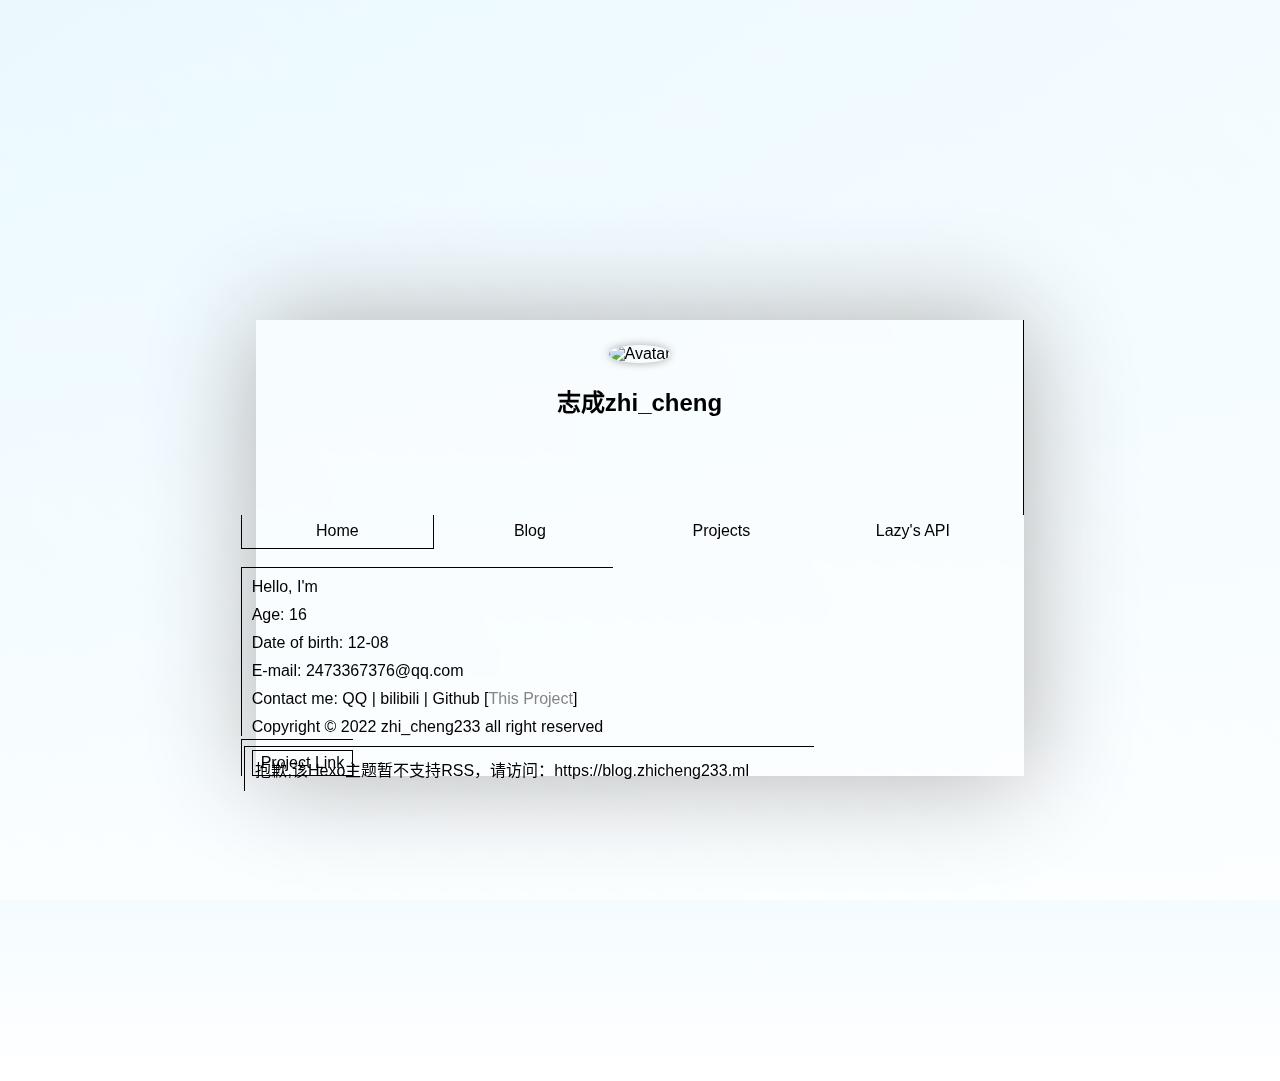
==== index.html @ f0f12250 "null" ====
﻿<!DOCTYPE html>
<html lang="zh-CN">

<head>
	<meta http-equiv="Content-Type" content="text/html; charset=UTF-8">
	<meta http-equiv="X-UA-Compatible" content="IE=edge">
	<meta name="viewport" content="width=device-width, initial-scale=1">
	<meta http-equiv="Cache-Control" content="no-siteapp">
	<meta name="keywords" content="志成zhi_cheng,zhi_cheng233,志成zhi_cheng's Home,志成home,ZChome,home,志成的主页">
	<meta name="description" content="Hello, I'm 志成zhi_cheng. Welcome to my homepage.">
	<meta name="author" content="志成zhi_cheng">
	<title>志成zhi_cheng's Home</title>
	<link id="favicon" rel="icon" href="https://img.gejiba.com/images/539302e7ed0aeefb9620cc6c4b8bc841.jpg">
	<!--https://img.gejiba.com/images/539302e7ed0aeefb9620cc6c4b8bc841.jpg-->
	<link rel="stylesheet" href="./css/home.css">
	<link
		href="https://font.sec.miui.com/font/css?family=MiSans:400,500,600,700:Chinese_Simplify,Latin,Chinese_Traditional&amp;display=swap"
		rel="stylesheet">
	<link href="https://lf9-cdn-tos.bytecdntp.com/cdn/expire-1-M/bootstrap/5.1.3/css/bootstrap-grid.min.css"
		type="text/css" rel="stylesheet" />
	<link href="https://cdn.bootcss.com/aplayer/1.10.1/APlayer.min.css" rel="stylesheet">
	<script src="https://cdn.bootcss.com/aplayer/1.10.1/APlayer.min.js"></script>
	<script src="https://cdn.jsdelivr.net/npm/meting@2.0.1/dist/Meting.min.js"></script>
</head>

<body>
	<meting-js
    server="netease"
	type="playlist"
	autoplay="true"
	fixed="true"
	mutex="false"
	order="random"
	id="7576464272">
	</meting-js>

	<div class="bg"></div>
	<div class="container">
		<div class="main-box">
			<div class="row">
				<div class="col-md-3">
					<div class="box-left">
						<img src="https://i.postimg.cc/K8KXxgTQ/image.jpg" alt="Avatar"
							title="不可以rua！">
						<h2>志成zhi_cheng</h2>
					</div>

				</div>
				<div class="col-md-9">
					<div class="box-right">
						<ul class="nav-bar">
							<li class="nav-item nav-active" id="home">
								<a href="javascript:goHome();">Home</a>
							</li>
							<li class="nav-item" id="blog">
								<a href="javascript:goBlog();">Blog</a>
							</li>
							<li class="nav-item" id="projects">
								<a href="javascript:goProjects();">Projects</a>
							</li>
							<li class="nav-item">
								<a href="https://api.imlazy.ink" target="_blank">Lazy's API</a>
							</li>
						</ul>
						<div class="box-content" id="homeの">
							<p>Hello, I'm <span id="hi"></span></p>
							<p>Age: 16</p>
							<p>Date of birth: 12-08</p>
							<p>E-mail: <a href="mailto:2473367376@qq.com">2473367376@qq.com</a></p>
							<p>Contact me: <a href="http://wpa.qq.com/msgrd?v=3&uin=2473367376&site=qq&menu=yes"
									target="_blank">QQ</a> | <a href="https://space.bilibili.com/350354944"
									target="_blank">bilibili</a> | <a href="https://github.com/zhicheng233"
									target="_blank">Github</a> [<a href="https://github.com/LazyCreeper/LightPage"
									target="_blank" style="color: #858585;">This Project</a>]</p>
							<p>Copyright &copy; 2022 zhi_cheng233 all right reserved</p>
						</div>

						<div class="box-content" id="blogの">
							<div id="blogs" style="display: inline-grid;">
								<!-- <p>加载不出？试试访问：<a href="https://blog.zhicheng233.ml" target="_blank">https://blog.zhicheng233.ml</a></p> -->
								<p>抱歉,该Hexo主题暂不支持RSS，请访问：<a href="https://blog.zhicheng233.ml" target="_blank">https://blog.zhicheng233.ml</a></p>
							</div>
						</div>

						<div class="box-content" id="projectsの">
							<div class="box-item"><a href="https://blog.zhicheng233.ml/project" target="_blank">Project Link</a></div>
							<!-- <div class="box-item"><a href="https://blog.imlazy.ink:233/" target="_blank">Lazy's Blog</a>
							</div>
							<div class="box-item"><a href="https://api.imlazy.ink" target="_blank">雫 API</a></div>
							<div class="box-item"><a href="https://mcsm.imlazy.ink" target="_blank">MCSManager 文档</a>
							</div>
							<div class="box-item"><a href="https://live.lazy.ink" target="_blank">Lazy's Live</a></div>
							<div class="box-item"><a href="https://blog.imlazy.ink:233/index.php/archives/335/"
									target="_blank">MCSM9 Vivid主题</a></div>
							<div class="box-item"><a href="https://blog.imlazy.ink:233/index.php/archives/253/"
									target="_blank">MCSM9 二次元主题</a></div>
							<div class="box-item"><a href="https://blog.imlazy.ink:233/index.php/archives/38/"
									target="_blank">宝塔面板二次元主题</a></div>
							<div class="box-item"><a href="https:///blog.imlazy.ink:233/index.php/archives/382/"
									target="_blank">宝塔面板 Vivid主题</a></div> -->
						</div> 
					</div>
				</div>
			</div>
		</div>
	</div>

	<script src="https://lf9-cdn-tos.bytecdntp.com/cdn/expire-1-M/jquery/3.6.0/jquery.min.js"
		type="application/javascript"></script>
	<script src="https://lf9-cdn-tos.bytecdntp.com/cdn/expire-1-M/bootstrap/5.1.3/js/bootstrap.min.js"
		type="application/javascript"></script>
	<script src="https://lf3-cdn-tos.bytecdntp.com/cdn/expire-1-M/typed.js/2.0.12/typed.min.js"
		type="application/javascript"></script>
	<script>
		$("#blogの").hide();
		$("#projectsの").hide();
	</script>
	<script src="./js/home.js" type="application/javascript"></script>
</body>

</html>
---- css/home.css ----
body {
    margin: 0;
    font-family: MiSans, sans-serif;
    background: linear-gradient(180deg, #00b1ff40, #ffffff) no-repeat;
}

a {
    color: unset;
    text-decoration: none;
    transition: all 0.5s;
}

a:hover {
    color: #ff386e;
}

::-webkit-scrollbar {
    width: 5px;
}

::-webkit-scrollbar-track {
    background-color: #0000001a;
}

::-webkit-scrollbar-thumb {
    -webkit-box-shadow: inset 0 0 6px #00000080;
}

::selection {
    background: #000;
    color: #fff
}

.bg {
    background: linear-gradient(45deg, #ffffff99, #ffffffcc), url("https://api.imlazy.ink/img") no-repeat;
    background-size: cover;
    position: fixed;
    width: 100%;
    height: 100%;
    z-index: -3;
    top: 0;
}

/* Index box */

.main-box {
    background-color: #ffffff66;
    backdrop-filter: blur(5px);
    box-shadow: 0 0 100px #b0b0b0;
    margin: 25% auto 25% auto;
    width: 60%;
}

.box-left {
    border-right: 1px solid;
    text-align: center;
    padding: 25px 10% 10%
}

.box-left img {
    border-radius: 50%;
    width: 100%;
    box-shadow: 0 0 10px #aaa;
    cursor: wait;
}

.box-left img:hover {
    transform: rotate(360deg);
    transition-delay: 0.2s;
    transition-duration: 1s;
}

.box-left h1 {
    font-weight: 400;
}

#blogの {
    width: 74%;
    max-height: 80%;
    overflow-y: auto;
    position: fixed;
    margin: 2% 0 0 -1.5%;
}

.box-content {
    margin: 2.4% 0 -2% -2%;
    border-left: 1px solid;
    border-top: 1px solid;
    width: fit-content;
}

.box-content p {
    padding: 0;
    margin: 10px;
}

.box-item {
    padding: 3px 8px;
    border: 1px solid;
    margin: 10px 0 0 10px;
    display: inline-block;
    transition: all 0.4s;
}

.box-item:hover {
    padding: 3px 15px;
    box-shadow: 0 0 10px #afafaf;
}

/* Nav */
.nav-bar {
    margin: 0 0 0 -2%;
    padding-left: 0;
    max-width: 100%;
    display: flex;
}

.nav-item {
    list-style-type: none;
    width: 100%;
    padding: 1% 4% 1% 4%;
    display: inline-grid;
    text-align: center;
}

.nav-active {
    border-bottom: 1px solid;
    border-left: 1px solid;
    border-right: 1px solid;
    font-weight: 500;
}

/* Phone */
@media (max-width: 768px) {
    .container {
        padding: 0 !important;
    }

    .bg {
        background: linear-gradient(45deg, #ffffff99, #ffffffcc), url("https://api.imlazy.ink/img-phone") no-repeat;
        background-size: cover;
    }

    .main-box {
        width: 80%;
    }

    .box-left {
        border: 0;
    }

    .box-content {
        border-top: 0;
        border-left: 0;
        margin: 0;
        width: 88%;
    }

    .nav-bar {
        margin: 0;
    }

    .nav-item {
        border-bottom: 1px solid;
    }

    .nav-active {
        border-bottom: 0;
        border-top: 1px solid;
    }

    .box-item a {
        display: block;
    }

    #blogの {
        width: 100%;
        text-align: center;
        position: unset;
    }

    #blogの .box-item {
        margin: 10px;
    }
}

/* Dark Mode*/
@media (prefers-color-scheme: dark) {
    body {
        color: #dadada
    }

    ::-webkit-scrollbar-track {
        background-color: #ffffff1a;
    }
    
    ::-webkit-scrollbar-thumb {
        -webkit-box-shadow: inset 0 0 6px #ffffff80;
    }

    ::selection {
        background: #fff;
        color: #000
    }

    .bg {
        background: linear-gradient(45deg, #00000099, #000000cc), url("https://api.imlazy.ink/img") no-repeat;
        background-size: cover;
    }

    .main-box {
        background-color: #00000066;
        box-shadow: 0 0 20px #00000054;
    }

    @media (max-width: 768px) {
        .bg {
            background: linear-gradient(45deg, #00000099, #000000cc), url("https://api.imlazy.ink/img-phone") no-repeat;
            background-size: cover;
        }
        
    }
}
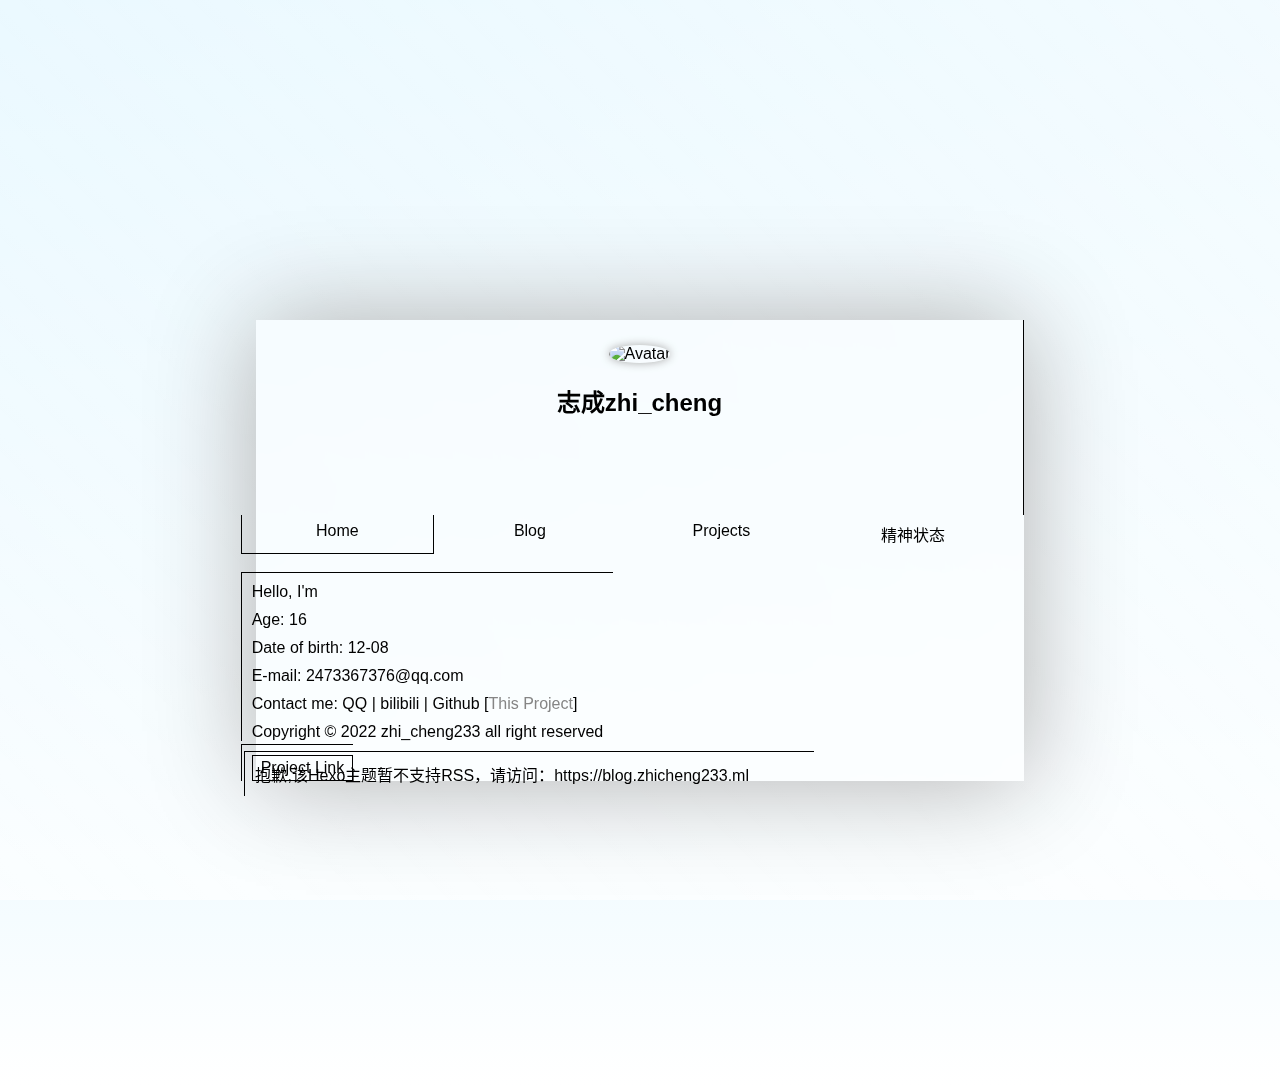
==== commit 04772d44: "null" ====
--- a/index.html
+++ b/index.html
@@ -10,7 +10,7 @@
 	<meta name="description" content="Hello, I'm 志成zhi_cheng. Welcome to my homepage.">
 	<meta name="author" content="志成zhi_cheng">
 	<title>志成zhi_cheng's Home</title>
-	<link id="favicon" rel="icon" href="https://img.gejiba.com/images/539302e7ed0aeefb9620cc6c4b8bc841.jpg">
+	<link id="favicon" rel="icon" href="https://blog.zhicheng233.ml/image/ZCLOGO.jpg">
 	<!--https://img.gejiba.com/images/539302e7ed0aeefb9620cc6c4b8bc841.jpg-->
 	<link rel="stylesheet" href="./css/home.css">
 	<link
@@ -24,23 +24,26 @@
 </head>
 
 <body>
+	
 	<meting-js
-    server="netease"
+	server="netease"
 	type="playlist"
 	autoplay="true"
 	fixed="true"
+	order="random"
 	mutex="false"
-	order="random"
 	id="7576464272">
+
 	</meting-js>
 
+	
 	<div class="bg"></div>
 	<div class="container">
 		<div class="main-box">
 			<div class="row">
 				<div class="col-md-3">
 					<div class="box-left">
-						<img src="https://i.postimg.cc/K8KXxgTQ/image.jpg" alt="Avatar"
+						<img src="https://blog.zhicheng233.ml/image/ZCLOGO.jpg" alt="Avatar"
 							title="不可以rua！">
 						<h2>志成zhi_cheng</h2>
 					</div>
@@ -59,7 +62,7 @@
 								<a href="javascript:goProjects();">Projects</a>
 							</li>
 							<li class="nav-item">
-								<a href="https://api.imlazy.ink" target="_blank">Lazy's API</a>
+								<a href="./jszt/2023.1.25.jpg" target="_blank">精神状态</a>
 							</li>
 						</ul>
 						<div class="box-content" id="homeの">
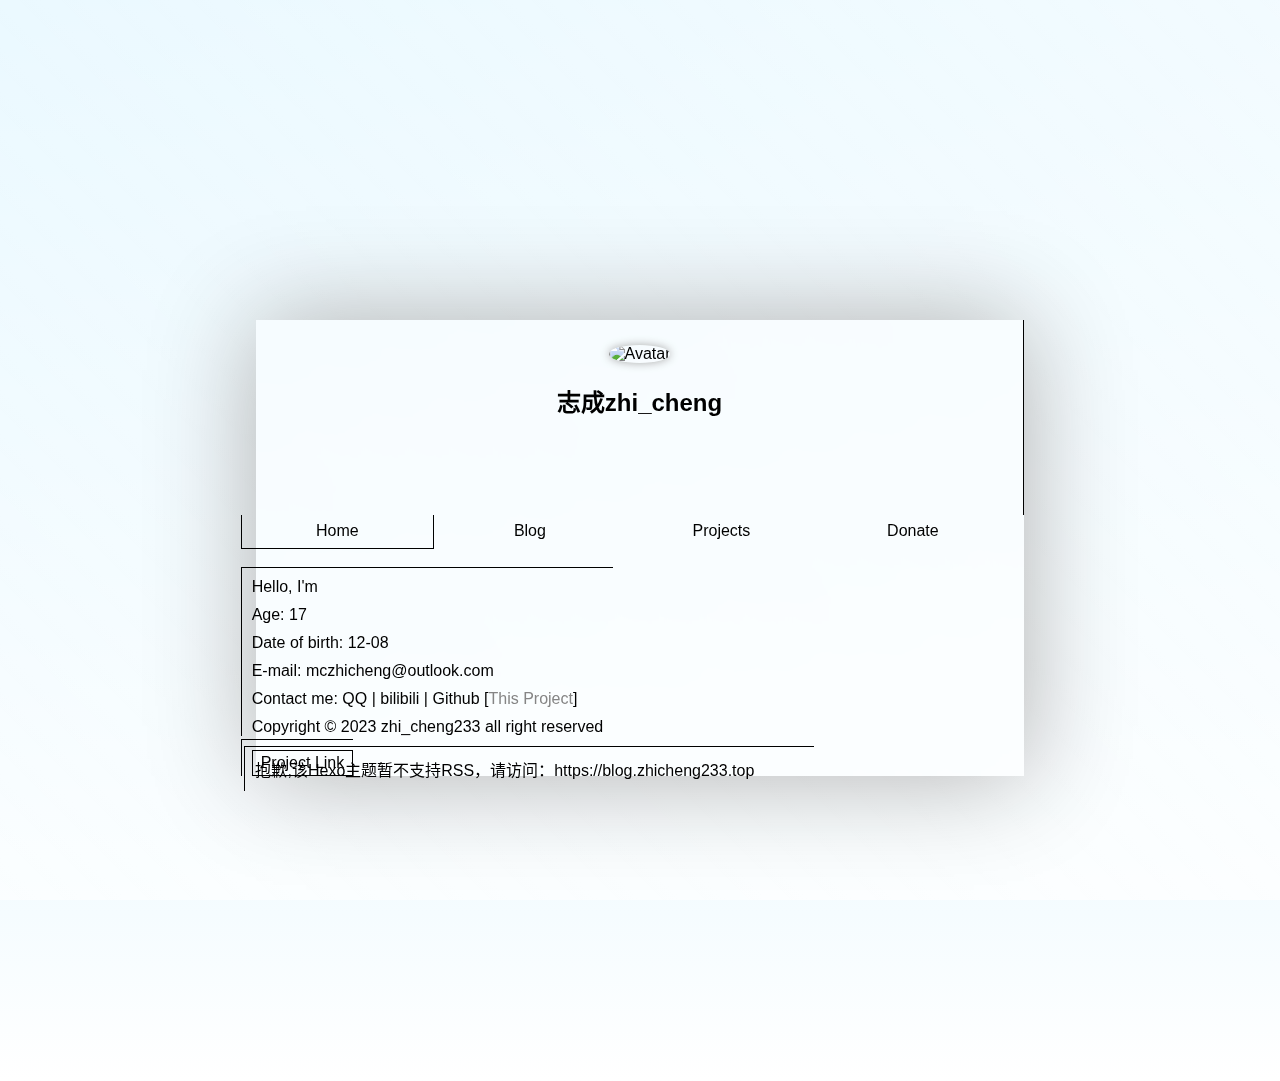
==== commit e5f0e422: "New domain back" ====
--- a/index.html
+++ b/index.html
@@ -10,7 +10,7 @@
 	<meta name="description" content="Hello, I'm 志成zhi_cheng. Welcome to my homepage.">
 	<meta name="author" content="志成zhi_cheng">
 	<title>志成zhi_cheng's Home</title>
-	<link id="favicon" rel="icon" href="https://blog.zhicheng233.ml/image/ZCLOGO.jpg">
+	<link id="favicon" rel="icon" href="https://zhicheng233.top/image/ZCLOGO.jpg">
 	<!--https://img.gejiba.com/images/539302e7ed0aeefb9620cc6c4b8bc841.jpg-->
 	<link rel="stylesheet" href="./css/home.css">
 	<link
@@ -43,7 +43,7 @@
 			<div class="row">
 				<div class="col-md-3">
 					<div class="box-left">
-						<img src="https://blog.zhicheng233.ml/image/ZCLOGO.jpg" alt="Avatar"
+						<img src="https://blog.zhicheng233.top/image/ZCLOGO.jpg" alt="Avatar"
 							title="不可以rua！">
 						<h2>志成zhi_cheng</h2>
 					</div>
@@ -62,31 +62,31 @@
 								<a href="javascript:goProjects();">Projects</a>
 							</li>
 							<li class="nav-item">
-								<a href="./jszt/2023.1.25.jpg" target="_blank">精神状态</a>
+								<a href="./Donate" target="_blank">Donate</a>
 							</li>
 						</ul>
 						<div class="box-content" id="homeの">
 							<p>Hello, I'm <span id="hi"></span></p>
-							<p>Age: 16</p>
+							<p>Age: 17</p>
 							<p>Date of birth: 12-08</p>
-							<p>E-mail: <a href="mailto:2473367376@qq.com">2473367376@qq.com</a></p>
+							<p>E-mail: <a href="mailto:mczhicheng@outlook.com">mczhicheng@outlook.com</a></p>
 							<p>Contact me: <a href="http://wpa.qq.com/msgrd?v=3&uin=2473367376&site=qq&menu=yes"
 									target="_blank">QQ</a> | <a href="https://space.bilibili.com/350354944"
 									target="_blank">bilibili</a> | <a href="https://github.com/zhicheng233"
 									target="_blank">Github</a> [<a href="https://github.com/LazyCreeper/LightPage"
 									target="_blank" style="color: #858585;">This Project</a>]</p>
-							<p>Copyright &copy; 2022 zhi_cheng233 all right reserved</p>
+							<p>Copyright &copy; 2023 zhi_cheng233 all right reserved</p>
 						</div>
 
 						<div class="box-content" id="blogの">
 							<div id="blogs" style="display: inline-grid;">
-								<!-- <p>加载不出？试试访问：<a href="https://blog.zhicheng233.ml" target="_blank">https://blog.zhicheng233.ml</a></p> -->
-								<p>抱歉,该Hexo主题暂不支持RSS，请访问：<a href="https://blog.zhicheng233.ml" target="_blank">https://blog.zhicheng233.ml</a></p>
+								<!-- <p>加载不出？试试访问：<a href="https://zhicheng233.top" target="_blank">https://zhicheng233.top</a></p> -->
+								<p>抱歉,该Hexo主题暂不支持RSS，请访问：<a href="https://blog.zhicheng233.top" target="_blank">https://blog.zhicheng233.top</a></p>
 							</div>
 						</div>
 
 						<div class="box-content" id="projectsの">
-							<div class="box-item"><a href="https://blog.zhicheng233.ml/project" target="_blank">Project Link</a></div>
+							<div class="box-item"><a href="https://blog.zhicheng233.top/project" target="_blank">Project Link</a></div>
 							<!-- <div class="box-item"><a href="https://blog.imlazy.ink:233/" target="_blank">Lazy's Blog</a>
 							</div>
 							<div class="box-item"><a href="https://api.imlazy.ink" target="_blank">雫 API</a></div>
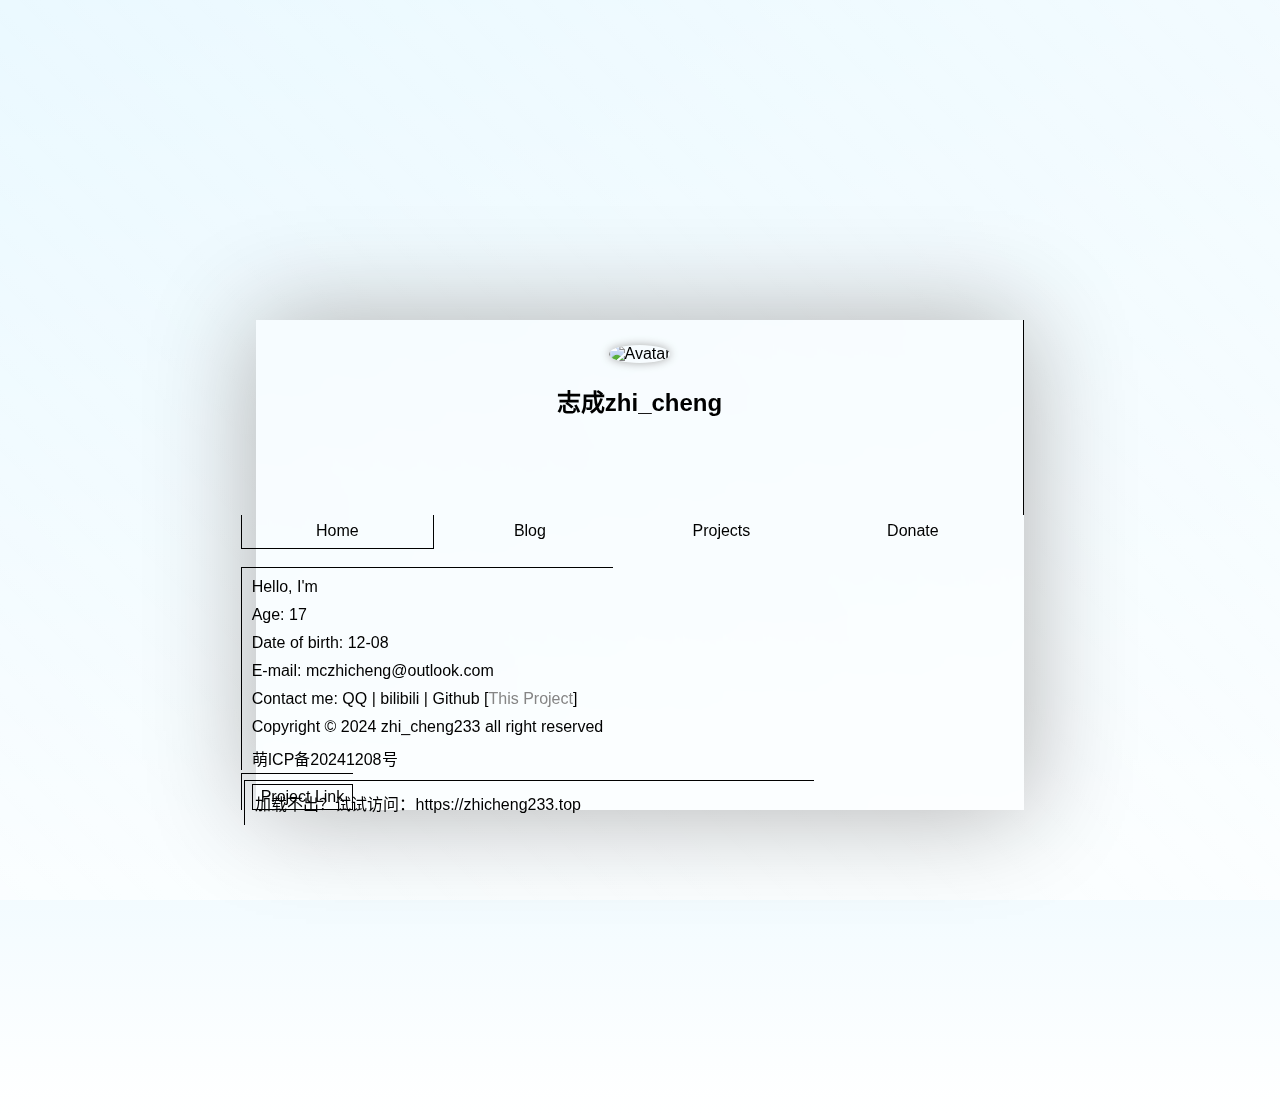
==== commit 2407690f: "add & fix something" ====
--- a/index.html
+++ b/index.html
@@ -75,13 +75,14 @@
 									target="_blank">bilibili</a> | <a href="https://github.com/zhicheng233"
 									target="_blank">Github</a> [<a href="https://github.com/LazyCreeper/LightPage"
 									target="_blank" style="color: #858585;">This Project</a>]</p>
-							<p>Copyright &copy; 2023 zhi_cheng233 all right reserved</p>
+							<p>Copyright &copy; 2024 zhi_cheng233 all right reserved</p>
+							<p><a href="https://icp.gov.moe/?keyword=20241208" target="_blank ">萌ICP备20241208号</a></p>
 						</div>
 
 						<div class="box-content" id="blogの">
 							<div id="blogs" style="display: inline-grid;">
-								<!-- <p>加载不出？试试访问：<a href="https://zhicheng233.top" target="_blank">https://zhicheng233.top</a></p> -->
-								<p>抱歉,该Hexo主题暂不支持RSS，请访问：<a href="https://blog.zhicheng233.top" target="_blank">https://blog.zhicheng233.top</a></p>
+								<p>加载不出？试试访问：<a href="https://zhicheng233.top" target="_blank">https://zhicheng233.top</a></p>
+								<!-- <p>抱歉,该Hexo主题暂不支持RSS，请访问：<a href="https://blog.zhicheng233.top" target="_blank">https://blog.zhicheng233.top</a></p> -->
 							</div>
 						</div>
 
@@ -119,6 +120,6 @@
 		$("#projectsの").hide();
 	</script>
 	<script src="./js/home.js" type="application/javascript"></script>
+	
 </body>
-
 </html>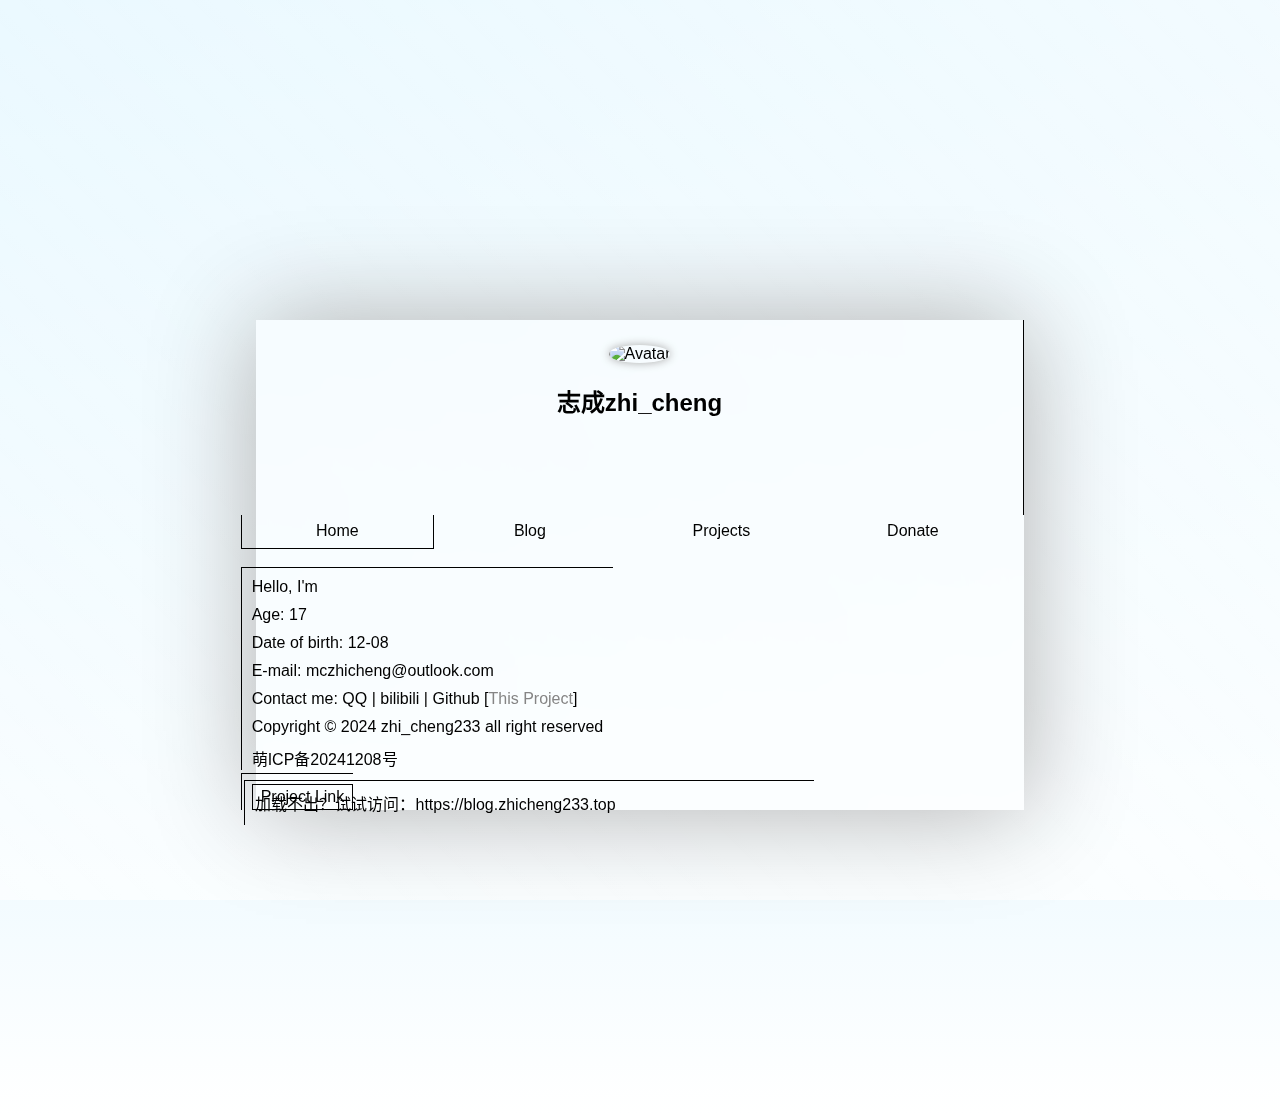
==== commit d253b34c: "." ====
--- a/index.html
+++ b/index.html
@@ -81,7 +81,7 @@
 
 						<div class="box-content" id="blogの">
 							<div id="blogs" style="display: inline-grid;">
-								<p>加载不出？试试访问：<a href="https://zhicheng233.top" target="_blank">https://zhicheng233.top</a></p>
+								<p>加载不出？试试访问：<a href="https://blog.zhicheng233.top" target="_blank">https://blog.zhicheng233.top</a></p>
 								<!-- <p>抱歉,该Hexo主题暂不支持RSS，请访问：<a href="https://blog.zhicheng233.top" target="_blank">https://blog.zhicheng233.top</a></p> -->
 							</div>
 						</div>
